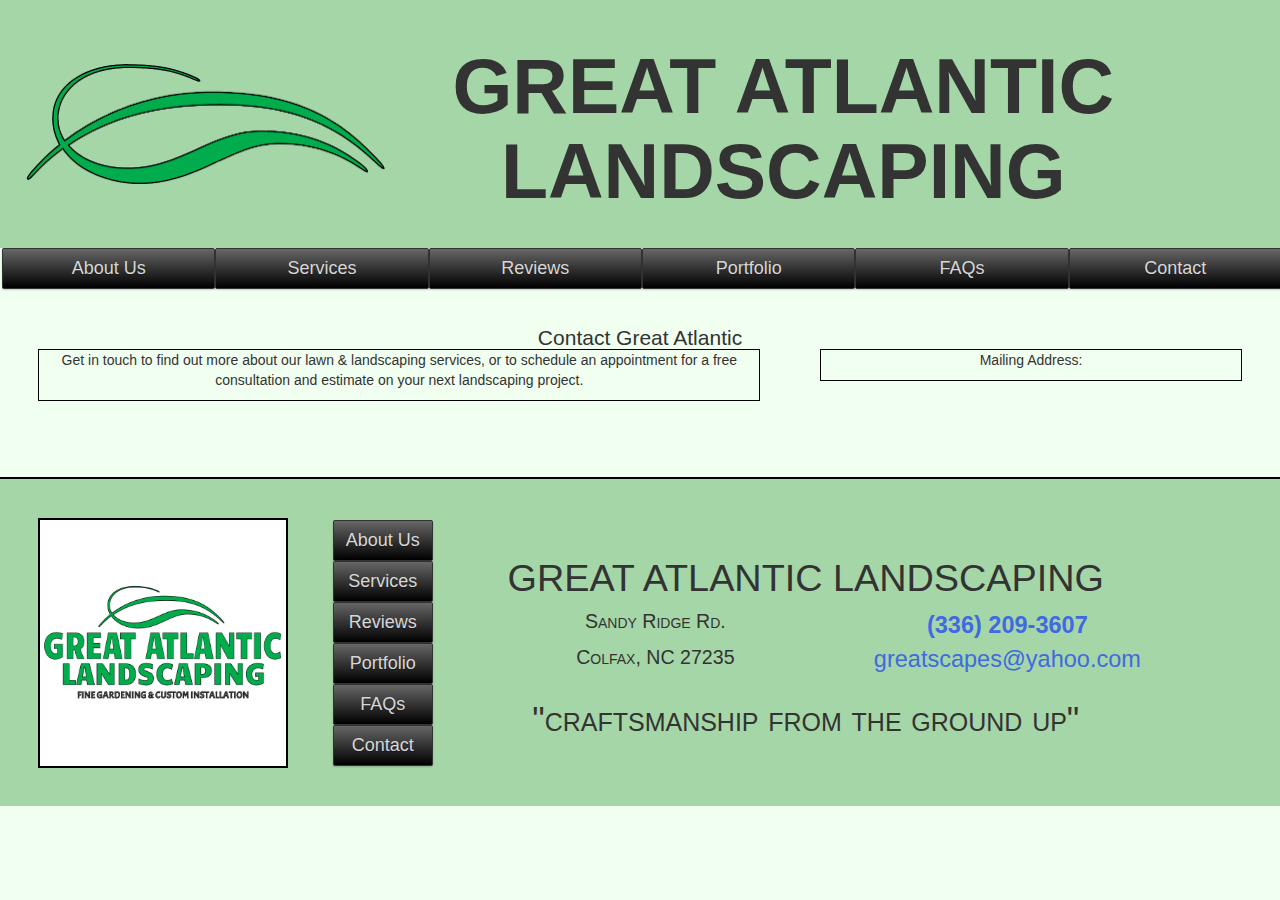
==== Contact.html @ c424e5ed "third commit" ====
<!DOCTYPE html>

<html>
    
    <head>
        <title>Great Atlantic Landscaping</title>

        <meta charset="utf-8">
        <meta http-equiv="X-UA-Compatible" content="IE=edge">
        <meta name="viewport" content="width=device-width, initial-scale=1">
        <link rel="stylesheet" type="text/css" href="css/bootstrap.css">
        <link href="styles.css" rel="stylesheet">

        <!--[if lt IE 9]>
          <script src="https://oss.maxcdn.com/libs/html5shiv/3.7.0/html5shiv.js"></script>
          <script src="https://oss.maxcdn.com/libs/respond.js/1.4.2/respond.min.js"></script>
        <![endif]-->
    </head>

    <body>
    
        <header class="header">
            <img src="images/no_background.png" id="headlogo" alt="GA Logo">
            <h1 class="companyName">Great Atlantic <br /> Landscaping</h1>
        </header>
    
    <nav id="header">

<!--        Original Green Buttons-->
<!--
        <a class="button green" id="about" 
           href="AboutUs.html">About Us</a>
        <a class="button green" id="services"
           href="Services">Services</a>
        <a class="button green" id="reviews"
           href="Reviews.html">Reviews</a>
        <a class="button green" id="portfolio"
           href="Portfolio.html">Portfolio</a>
        <a class="button green" id="FAQ"
           href="FAQ.html">FAQs</a>
        <a class="button green" id="contact"
           href="ContactUs/index.html">Contact Us</a>
-->
        
<!--        NAV BAR TOP         -->
<!--        table button hack-->
        <table class=buttons>
            <tr>
                <td>
                    <button type="button" class="button black"><a class=navbutton href="index.html">About Us</a></button>
                </td>
                <td>
                    <button type="button" class="button black"><a class=navbutton href="Services.html">Services</a></button>
                </td>
                <td>
                    <button type="button" class="button black"><a class=navbutton href="Reviews.html">Reviews</a></button>
                </td>
                <td>
                    <button type="button" class="button black"><a class=navbutton href="Portfolio.html">Portfolio</a></button>
                </td>
                <td>
                    <button type="button" class="button black"><a class=navbutton href="FAQs.html">FAQs</a></button>
                </td>
                <td>
                    <button type="button" class="button black"><a class=navbutton href="Contact.html">Contact</a></button>
                </td>
            </tr>
        </table>
    </nav>
    
    
<!--    PAGE CONTENT GOES HERE -->
    <div class="contactContent">
        <h3 id= "contactTitle" class="center">Contact Great Atlantic</h3>
        <div id=contactCol1>
            <div id="contactIntro" class="center">
                <p>Get in touch to find out more about our lawn &amp; landscaping services, or to schedule an appointment for a free consultation and estimate on your next landscaping project.</p>
            </div>
        </div>
        <div id="contactCol2" class="center">
            <p>Mailing Address:</p>
        </div>
    </div>
    
        
<!--        PAGE FOOTER         -->
    
    <footer>
        <img src="images/Great%20Atlantic%20Logo%20Final.png" id="footlogo" alt="GA Logo">
        
<!--        FOOTER NAVBAR       -->
        <nav id="footnav">

            <table id="footer" class=buttons>
                <tr>
                    <td>
                        <button type="button" class="button black"><a class=navbutton href="index.html">About Us</a></button>
                    </td>
                </tr>
                <tr>
                    <td>
                        <button type="button" class="button black"><a class=navbutton href="Services.html">Services</a></button>
                    </td>
                </tr>
                <tr>
                    <td>
                        <button type="button" class="button black"><a class=navbutton href="Reviews.html">Reviews</a></button>
                    </td>
                </tr>
                <tr>
                    <td>
                        <button type="button" class="button black"><a class=navbutton href="Portfolio.html">Portfolio</a></button>
                    </td>
                </tr>
                <tr>
                    <td>
                        <button type="button" class="button black"><a class=navbutton href="FAQs.html">FAQs</a></button>
                    </td>
                </tr>
                <tr>
                    <td>
                        <button type="button" class="button black"><a class=navbutton href="Contact.html">Contact</a></button>
                    </td>
                </tr>
            </table>
        </nav>
        
        <div id="footerInfo">
            <h2 id="footerName" class="companyName">Great Atlantic Landscaping</h2>
            <div class="infoL">
                <p>Sandy Ridge Rd.</p>
                <p>Colfax, NC 27235</p>
            </div>
            <div class="infoR">
                <a href="tel:xxx-xxx-xxxx" id="footnumber" class="footLink">(336) 209-3607</a> <br />
                <a href="mailto:greatscapes@yahoo.com" id="footEmail" class="footLink">greatscapes@yahoo.com</a>
            </div>
            <h2 id="footerSlogan" class="slogan">"craftsmanship from the ground up"</h2>
        </div>
    </footer>
        
        
    </body>
    
</html>
---- styles.css ----
body {
    background-color: #f0fff0;
    background: #f0fff0;
}

header {
    background-color: #A5D6A7;
}

header img {
    width: 359px;
    height: 120px;
    display: inline;
    margin: 5% 2%;
}

/*.container-fluid{*/
/*
    width: 100%;
    border-radius: 0px;
    color: #f0fff0;
*/
/*}*/

h1{
    font-size: 550%;
/*    font-variant: small-caps;*/
/*    font:serif;*/
    font-weight: 700;
/*    font-stretch:ultra-expanded;*/
    text-align: center;
    vertical-align: middle;
    display: inline-block;
    padding-left: 3%;
/*    color: darkgreen;*/
}

h2 {
    font-size: 250%;
}

h3 {
    font-size: 150%;
}

.companyName {
    text-transform: uppercase;
/*
    color: darkgreen;
    text-outline: 0.5em black solid;
    text-shadow: 0.5em black solid;
*/
}

nav#header {
    width: 100%;
    height: 40px;
    vertical-align: middle;
/*    padding: 0 20%;*/
/*    border: solid black 1px;*/
    
}



/*      FOOTER STYLING      */

footer {
    background-color: #A5D6A7; /*original color #66BB6A*/
    border-top: 2px black solid;
}

footer img {
    width: 250px;
    height: 250px;
    display: inline;
/*    padding: 40px;*/
    margin: 3%;
    border: solid black 2px;
/*    put a black border around the image to make it match*/
}

nav#footnav {
    display: inline-block;
    width: 100px;
/*    make the width a fixed amount     <----- */
    vertical-align: middle;
/*    padding-bottom: 20px;*/
/*    border: solid 1px black;*/
/*    border just to show where the navbar div is */
}

footer div {
/*    font:serif;*/
    text-align: center;
/*    font-variant: small-caps;*/
    display: inline-block;
/*    padding-left: 20%;*/
    position: relative;
    left: 4%;
    width: 50%;
    height: 50%;
    vertical-align: middle;
/*    border: 1px black solid;*/
}

#footerName {
    font-size: 2.7em;
}

.infoL {
    font-variant: small-caps;
    float: left;
    width: 45%;
    height: 65px;
    vertical-align: middle;
    font-size: 1.4em;
    font-weight: 500;
    line-height: 1.3em;
}

.infoR {
/*    margin-left: 10px;*/
    font-style: normal;
    display: block;
    float: right;
    width: 45%;
    height: 65px;
    font-size: 1.4em;
}

.footLink {
    color: royalblue;
    font-size: 1.1em;
    font-weight: 500;
}

a#footnumber {
    background-color: #A5D6A7;
    color: royalblue;
    font-size: 1.2em;
/*    text-decoration: underline;*/
    font-weight: 600;
/*    font-family: Titillium Web, Open Sans, Lato, Varela Round Montserrat; mont is best*/
/*    font-family: Baskerville, Baskervald ADF Std;*/
}

#footEmail {
    font-style: normal;
    font-size: 1.2em;
}

#footerSlogan {
    clear: both;
    padding-top: 4%;
    font-variant: small-caps;
}



/*      BUTTONS     */

.button {
/*
	display: inline-block;
	zoom: 1;  zoom and *display = ie7 hack for display:inline-block 
*/
    display: inline;
    width: 100%;
	vertical-align: baseline;
	margin: 0 2px;
	outline: none;
	cursor: pointer;
	text-align: center;
	text-decoration: none;
	font: 18px Arial, Helvetica, sans-serif;
/*	padding: .5em 2em .55em;*/
    padding-left: auto;
    padding-right: auto;
    padding-top: .5em;
    padding-bottom: .5em;
	text-shadow: 0 1px 1px rgba(0,0,0,.3);
	border-radius: 0.1em;
	box-shadow: 0 1px 2px rgba(0,0,0,.2);
}

.button:hover {
	text-decoration: none;
}
.button:active {
	position: relative;
	top: 1px;
}

table.buttons { 
  width: 100%;
    margin: auto;
  table-layout: fixed;
  border-collapse: collapse;
}
.buttons button { 
  width: 100%;
}

a.navbutton {
    color: #d7d7d7;
}

/* black */
.black {
	color: #d7d7d7;
	border: solid 1px #333;
	background: #333;
	background: -webkit-gradient(linear, left top, left bottom, from(#666), to(#000));
	background: -moz-linear-gradient(top,  #666,  #000);
	filter:  progid:DXImageTransform.Microsoft.gradient(startColorstr='#666666', endColorstr='#000000');
}
.black:hover {
	background: #000;
	background: -webkit-gradient(linear, left top, left bottom, from(#444), to(#000));
	background: -moz-linear-gradient(top,  #444,  #000);
	filter:  progid:DXImageTransform.Microsoft.gradient(startColorstr='#444444', endColorstr='#000000');
}
.black:active {
	color: #666;
	background: -webkit-gradient(linear, left top, left bottom, from(#000), to(#444));
	background: -moz-linear-gradient(top,  #000,  #444);
	filter:  progid:DXImageTransform.Microsoft.gradient(startColorstr='#000000', endColorstr='#666666');
}





/*  SERVICES PAGE STYLING  */

.servicesContent {
    padding: 2%;
    padding-bottom: 10%;
    height: 120%;
    border: solid 1px black;
}

p#servicesIntro {
    font-size: 1.7em;
    padding: 5% 20% 5% 20%;
    text-align: center;
}

#servicesTable {
    text-align: center;
    font-variant: small-caps;
    border-spacing: 8px;
/*    display:inline-table;*/
/*    margin: 5% 20% 5% 20%;*/
    margin-top: 5%;
    margin-bottom: 8%;
    align-content: center;
/*
    margin-left: 100px auto;    neither of these work
    margin-right: auto 20%;     cannot figure out how to center table
*/
    padding-left: 17%;
    padding-right: 15%;
}

.centerTable { 
    display: inline-block;
    margin: auto;
    align-content: center;
}

#servicesTable th {
/*    font-variant: small-caps;*/
    font-size: 1.8em;
    text-transform: uppercase;
    color: darkgreen;
    border-bottom: 1.5px solid;
    padding: 10px 20px 5px 20px;
    text-align: center
}

tr.first>td {
    padding-top: 15px;
/*    margin-top: 700px;*/
}

/*
tr {
    padding-bottom: 10px;
}
*/

#servicesTable td {
    font-size: 1.5em;
}

.center {
    margin: auto;
    display: block;
/*    width: 50%;*/
    text-align: center;
}

#prices {
    width: 60%;
    margin: auto;
    background-color: #C8E6C9;
    border: 2px solid darkgreen;
    padding: 1%;
    font-size: 1.25em;
}

#priceTitle {
    padding-bottom: 2%;
    font-weight: 600;
    font-size: 1.8em;
    text-transform: uppercase;
    color: darkgreen;
}

p#serviceBottom {
    padding: 7% 12% 0% 12%;
    font-size: 1.4em;
}

h3#serviceContact{
    font-size: 1.5em;
}

a.serviceLink {
    color: royalblue;
    font-size: 1.1em;
    text-decoration: underline;
    font-weight: 600;
/*    font-family: Titillium Web, Open Sans, Lato, Varela Round Montserrat; mont is best*/
/*    font-family: Baskerville, Baskervald ADF Std;*/
}



/*  CONTACT PAGE STYLING  */
.contactContent {
    padding: 3%;
    padding-bottom: 10%;
    height: 120%;
/*    border: solid 1px black;*/
}

#contactCol1 {
    width: 60%;
    height: 100%;
    float: left;
    border: solid 1px black;
}

#contactCol2 {
    width: 35%;
    height: 100%;
    float: right;
    border: solid 1px black;
}
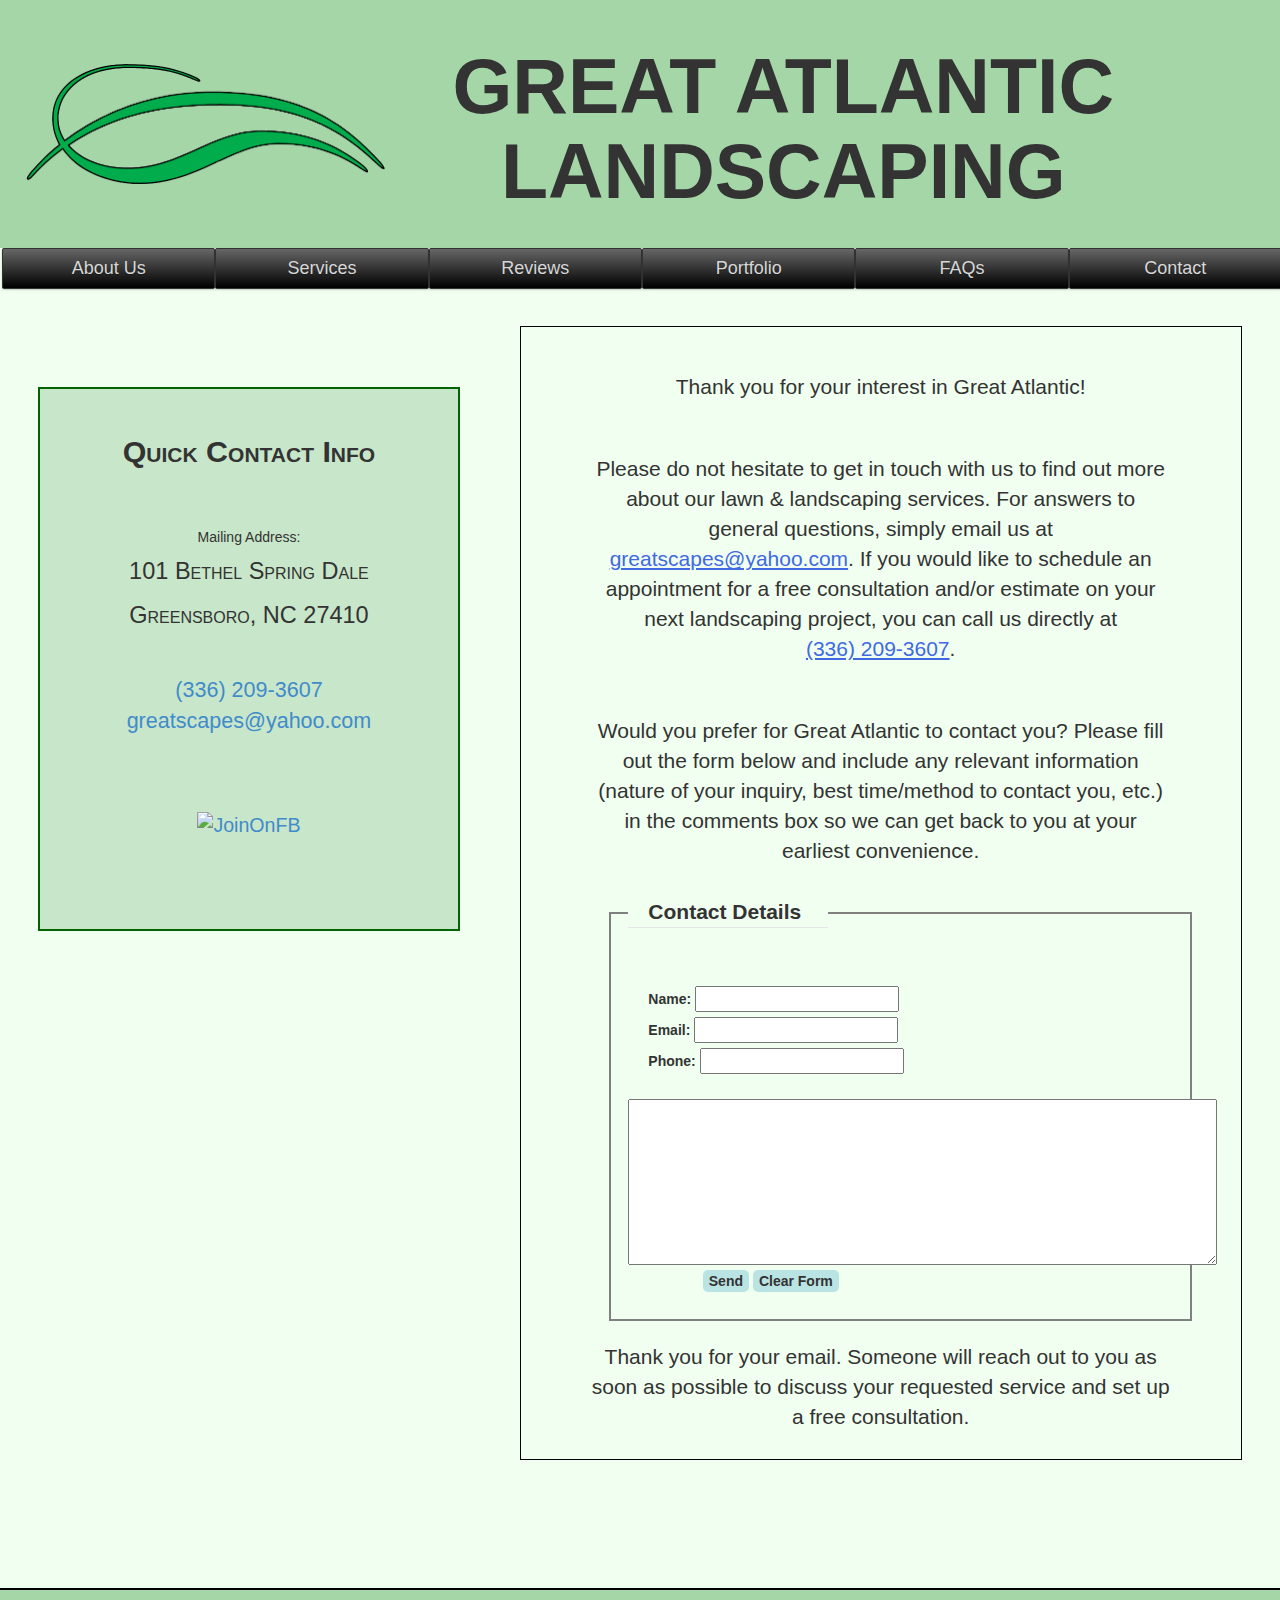
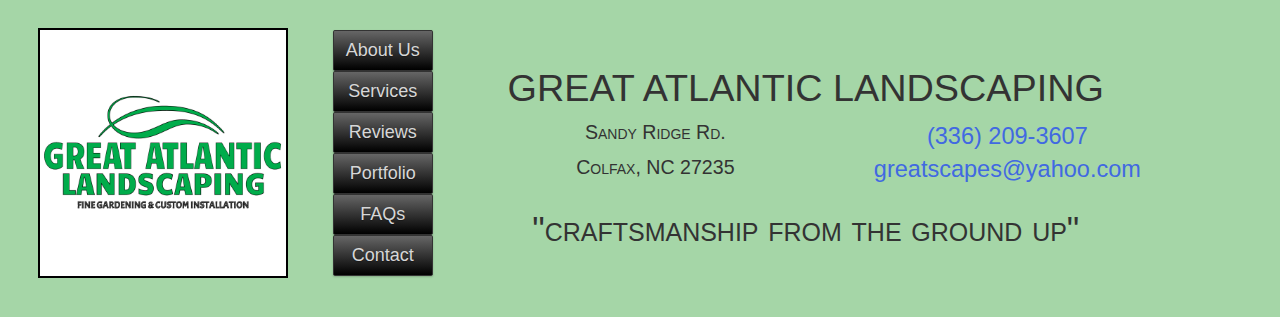
==== commit a7a9a674: "navbar update" ====
--- a/Contact.html
+++ b/Contact.html
@@ -20,7 +20,7 @@
     <body>
     
         <header class="header">
-            <img src="images/no_background.png" id="headlogo" alt="GA Logo">
+            <a href="index.html"><img src="images/no_background.png" id="headlogo" alt="GA Logo" width="359" height="120"></a>
             <h1 class="companyName">Great Atlantic <br /> Landscaping</h1>
         </header>
     
@@ -47,22 +47,22 @@
         <table class=buttons>
             <tr>
                 <td>
-                    <button type="button" class="button black"><a class=navbutton href="index.html">About Us</a></button>
-                </td>
-                <td>
-                    <button type="button" class="button black"><a class=navbutton href="Services.html">Services</a></button>
-                </td>
-                <td>
-                    <button type="button" class="button black"><a class=navbutton href="Reviews.html">Reviews</a></button>
-                </td>
-                <td>
-                    <button type="button" class="button black"><a class=navbutton href="Portfolio.html">Portfolio</a></button>
-                </td>
-                <td>
-                    <button type="button" class="button black"><a class=navbutton href="FAQs.html">FAQs</a></button>
-                </td>
-                <td>
-                    <button type="button" class="button black"><a class=navbutton href="Contact.html">Contact</a></button>
+                    <a class=navbutton href="index.html"><button type="button" class="button black">About Us</button></a>
+                </td>
+                <td id="buttons">
+                    <a class=navbutton href="Services.html"><button type="button" class="button black">Services</button></a>
+                </td>
+                <td>
+                    <a class=navbutton href="Reviews.html"><button type="button" class="button black">Reviews</button></a>
+                </td>
+                <td>
+                    <a class=navbutton href="Portfolio.html"><button type="button" class="button black">Portfolio</button></a>
+                </td>
+                <td>
+                    <a class=navbutton href="FAQs.html"><button type="button" class="button black">FAQs</button></a>
+                </td>
+                <td>
+                    <a class=navbutton href="Contact.html"><button type="button" class="button black">Contact</button></a>
                 </td>
             </tr>
         </table>
@@ -71,14 +71,82 @@
     
 <!--    PAGE CONTENT GOES HERE -->
     <div class="contactContent">
-        <h3 id= "contactTitle" class="center">Contact Great Atlantic</h3>
+<!--        <h3 id= "contactTitle" class="center">Contact Great Atlantic</h3>-->
         <div id=contactCol1>
             <div id="contactIntro" class="center">
-                <p>Get in touch to find out more about our lawn &amp; landscaping services, or to schedule an appointment for a free consultation and estimate on your next landscaping project.</p>
-            </div>
+                <p>Thank you for your interest in Great Atlantic!</p>
+                <p>Please do not hesitate to get in touch with us to find out more about our lawn &amp; landscaping services. For answers to general questions, simply email us at <a href="mailto:greatscapes@yahoo.com" class="contactLink">greatscapes@yahoo.com</a>. If you would like to schedule an appointment for a free consultation and/or estimate on your next landscaping project, you can call us directly at <a href="tel:xxx-xxx-xxxx" class="contactLink">(336) 209-3607</a>.</p>
+                <p>Would you prefer for Great Atlantic to contact you?  Please fill out the form below and include any relevant information (nature of your inquiry, best time/method to contact you, etc.) in the comments box so we can get back to you at your earliest convenience.</p>
+            </div>
+            <div id="form">
+                <fieldset id="contact">
+                    <legend>
+                        <b>Contact Details</b>
+                    </legend>
+                    <form action="URL" method="post">
+                        <label for="name" class="formLabel">Name: <input type="text" id="name" name="name" /></label>
+                        <br />
+                        <label for="name" class="formLabel">Email: <input type="text" id="email" name="email" /></label>
+                        <br />
+                        <label for="name" class="formLabel">Phone: <input type="number" id="email" name="phone" /></label>
+                    </form>
+                    <textarea name="comments" cols="70" rows="8">
+                    </textarea>
+                    <form action="URL" method="post" id="buttons">
+                        <input type="submit" value="Send">
+                        <input type="reset" value="Clear Form">
+                    </form>
+                </fieldset>
+            </div>
+            <p id="formBottom">Thank you for your email. Someone will reach out to you as soon as possible to discuss your requested service and set up a free consultation.</p>
+<!--
+            <br />
+            <br />
+            <p>Owned and Operated by:</p>
+            <p>Patrick Bertrand <br /> 3318 Sandy Ridge Rd <br /> Greensboro, North Carolina</p>
+-->
         </div>
         <div id="contactCol2" class="center">
-            <p>Mailing Address:</p>
+            <h4 id="contactCol2Title">Quick Contact Info</h4>
+            <div id="contactAddress">
+                <h5>Mailing Address:</h5>
+                <p>101 Bethel Spring Dale</p>
+                <p>Greensboro, NC 27410</p>
+            </div>
+            <div id="quickContactLink">
+<!--                <h5>Phone:</h5>-->
+                <a href="tel:xxx-xxx-xxxx" class="quickContactLink">(336) 209-3607</a>
+                <a href="mailto:greatscapes@yahoo.com" id="tablePhone" class="quickContactLink">greatscapes@yahoo.com</a>
+            </div>
+            <div id="contactEmail">
+                
+            </div>
+            
+<!-- phone/email table -->
+<!--
+            <table id="contactTable" class="centerTable">
+                <tr>
+                    <td>
+                        <h5>Phone:</h5>
+                    </td>
+                    <td>
+                        <a href="tel:xxx-xxx-xxxx" id="tablePhone" class="tableLink">(336) 209-3607</a>
+                    </td>
+                </tr>
+                <tr>
+                    <td>
+                        <h5>Email:</h5>
+                    </td>
+                    <td>
+                        <a href="mailto:greatscapes@yahoo.com" id="tablePhone" class="tableLink">greatscapes@yahoo.com</a>
+                    </td>
+                </tr>
+            </table>
+-->
+            
+            <div id="contactFB">
+                <a href="https://www.facebook.com/GreatAtlanticLandscaping/"><img alt="JoinOnFB" src="https://highdesertvapes.com/templates/NavyStore/images/JoinUsOnFacebook.png" width="90%" height="30%"></a>
+            </div>
         </div>
     </div>
     
@@ -94,32 +162,32 @@
             <table id="footer" class=buttons>
                 <tr>
                     <td>
-                        <button type="button" class="button black"><a class=navbutton href="index.html">About Us</a></button>
-                    </td>
-                </tr>
-                <tr>
-                    <td>
-                        <button type="button" class="button black"><a class=navbutton href="Services.html">Services</a></button>
-                    </td>
-                </tr>
-                <tr>
-                    <td>
-                        <button type="button" class="button black"><a class=navbutton href="Reviews.html">Reviews</a></button>
-                    </td>
-                </tr>
-                <tr>
-                    <td>
-                        <button type="button" class="button black"><a class=navbutton href="Portfolio.html">Portfolio</a></button>
-                    </td>
-                </tr>
-                <tr>
-                    <td>
-                        <button type="button" class="button black"><a class=navbutton href="FAQs.html">FAQs</a></button>
-                    </td>
-                </tr>
-                <tr>
-                    <td>
-                        <button type="button" class="button black"><a class=navbutton href="Contact.html">Contact</a></button>
+                        <a class=navbutton href="index.html"><button type="button" class="button black">About Us</button></a>
+                    </td>
+                </tr>
+                <tr>
+                    <td>
+                        <a class=navbutton href="Services.html"><button type="button" class="button black">Services</button></a>
+                    </td>
+                </tr>
+                <tr>
+                    <td>
+                        <a class=navbutton href="Reviews.html"><button type="button" class="button black">Reviews</button></a>
+                    </td>
+                </tr>
+                <tr>
+                    <td>
+                        <a class=navbutton href="Portfolio.html"><button type="button" class="button black">Portfolio</button></a>
+                    </td>
+                </tr>
+                <tr>
+                    <td>
+                        <a class=navbutton href="FAQs.html"><button type="button" class="button black">FAQs</button></a>
+                    </td>
+                </tr>
+                <tr>
+                    <td>
+                        <a class=navbutton href="Contact.html"><button type="button" class="button black">Contact</button></a>
                     </td>
                 </tr>
             </table>
--- a/styles.css
+++ b/styles.css
@@ -140,7 +140,7 @@
     color: royalblue;
     font-size: 1.2em;
 /*    text-decoration: underline;*/
-    font-weight: 600;
+    font-weight: 500;
 /*    font-family: Titillium Web, Open Sans, Lato, Varela Round Montserrat; mont is best*/
 /*    font-family: Baskerville, Baskervald ADF Std;*/
 }
@@ -193,18 +193,25 @@
 }
 
 table.buttons { 
-  width: 100%;
-    margin: auto;
-  table-layout: fixed;
-  border-collapse: collapse;
-}
+    width: 100%;
+    margin: auto;
+    table-layout: fixed;
+    border-collapse: collapse;
+}
+
 .buttons button { 
-  width: 100%;
+    min-width: 90px;
 }
 
 a.navbutton {
     color: #d7d7d7;
 }
+
+table.buttons a {
+    width: 100%;
+    min-width: 60px;
+}
+
 
 /* black */
 .black {
@@ -226,6 +233,35 @@
 	background: -webkit-gradient(linear, left top, left bottom, from(#000), to(#444));
 	background: -moz-linear-gradient(top,  #000,  #444);
 	filter:  progid:DXImageTransform.Microsoft.gradient(startColorstr='#000000', endColorstr='#666666');
+}
+
+.blackCurrent {
+    background: #000;
+	background: -webkit-gradient(linear, left top, left bottom, from(#444), to(#000));
+	background: -moz-linear-gradient(top,  #444,  #000);
+	filter:  progid:DXImageTransform.Microsoft.gradient(startColorstr='#444444', endColorstr='#000000');
+}
+
+/* gray */
+.gray {
+	color: #e9e9e9;
+	border: solid 1px #555;
+	background: #6e6e6e;
+	background: -webkit-gradient(linear, left top, left bottom, from(#888), to(#575757));
+	background: -moz-linear-gradient(top,  #888,  #575757);
+	filter:  progid:DXImageTransform.Microsoft.gradient(startColorstr='#888888', endColorstr='#575757');
+}
+.gray:hover {
+	background: #616161;
+	background: -webkit-gradient(linear, left top, left bottom, from(#757575), to(#4b4b4b));
+	background: -moz-linear-gradient(top,  #757575,  #4b4b4b);
+	filter:  progid:DXImageTransform.Microsoft.gradient(startColorstr='#757575', endColorstr='#4b4b4b');
+}
+.gray:active {
+	color: #afafaf;
+	background: -webkit-gradient(linear, left top, left bottom, from(#575757), to(#888));
+	background: -moz-linear-gradient(top,  #575757,  #888);
+	filter:  progid:DXImageTransform.Microsoft.gradient(startColorstr='#575757', endColorstr='#888888');
 }
 
 
@@ -343,20 +379,165 @@
 .contactContent {
     padding: 3%;
     padding-bottom: 10%;
-    height: 120%;
+    height: 1300px;
 /*    border: solid 1px black;*/
 }
 
 #contactCol1 {
     width: 60%;
     height: 100%;
+    padding: 2% 4%;
+    float: right;
+    border: solid 1px black;
+}
+
+#contactCol1 p {
+    font-size: 1.5em;
+    padding: 1.0em;
+}
+
+fieldset {
+    border: 2px solid gray;
+    width: 100%;
+    padding: 3%;
+    margin: auto;
+}
+
+div#form {
+    padding-left: 30pt;
+}
+
+form {
+    padding-left: 20px;
+    margin: 10px;
+    padding-bottom: 10px;
+}
+
+legend {
+    padding-left: 20px;
+    width: 200px;
+}
+
+/*targets any form coming right after a legend element*/
+legend+form {
+    padding: 10px;
+}
+
+/*
+textarea {
+    margin-left: 2px;
+}
+*/
+
+form>input {
+    background-color: #b9e4e3;
+    font-weight: bold;
+    border: 2px;
+    border-radius: 5px;
+}
+
+
+form#buttons {
+    display: block;
+    margin: auto;
+    width: 80%;
+}
+
+/*.formLabel {
     float: left;
-    border: solid 1px black;
+    width: 100px;
+    text-align: right;
+    padding-right: 7px;
+}
+*/
+
+#formBottom {
+    padding-top: 25px;
+/*    margin: auto;*/
+    text-align: center;
+}
+
+.contactLink {
+    color: royalblue;
+    font-size: 1.0em;
+    display: inline-block;
+    text-decoration: underline;
+    font-weight: 500;
 }
 
 #contactCol2 {
     width: 35%;
-    height: 100%;
+    margin-top: 5%;
+    padding: 2%;
+    padding-top: 3%;
+    height: 48%;
+    float: left;
+    font-size: 1.4em;
+    background-color: #C8E6C9;
+    border: 2px solid darkgreen;
+    vertical-align: middle;
+}
+
+
+#contactCol2Title {
+    padding-bottom: 2%;
+    font-weight: 600;
+    font-size: 1.55em;
+/*    text-transform: uppercase;*/
+/*    color: #1B5E20;*/
+    font-variant: small-caps;
+}
+
+div#contactCol2>div {
+    margin-top: 4%;
+}
+
+#contactAddress {
+    padding: 8% 4% 0% 4%;
+/*    border: 1px solid black;*/
+}
+
+#contactAddress p {
+    font-size: 1.2em;
+    font-variant: small-caps;
+}
+
+#quickContactLink {
+    padding: 5%;
+    display: inline-block;
+    width: 100%;
+    font-size: 1.1em;
+    font-weight: 500;
+    color: royalblue;
+/*    border: 1px solid black;*/
+}
+
+/*  phone/email table */
+/*
+table#contactTable {
+    padding-top: 15px;
+    margin: auto;
+    border: 1px black solid;
+}
+
+#contactTable td{
+    padding: 0 4% 0 4%;
+    border: 1px black solid;
+}
+
+#contactTable h5 {
     float: right;
-    border: solid 1px black;
-}
+}
+*/
+
+div#contactFB {
+    padding: 11% 2%;
+    margin: auto;
+/*    border: 1px solid black;*/
+}
+
+div#contactFB {
+    width: 100%;
+    max-width: 250px;
+    max-height: 75px;
+}
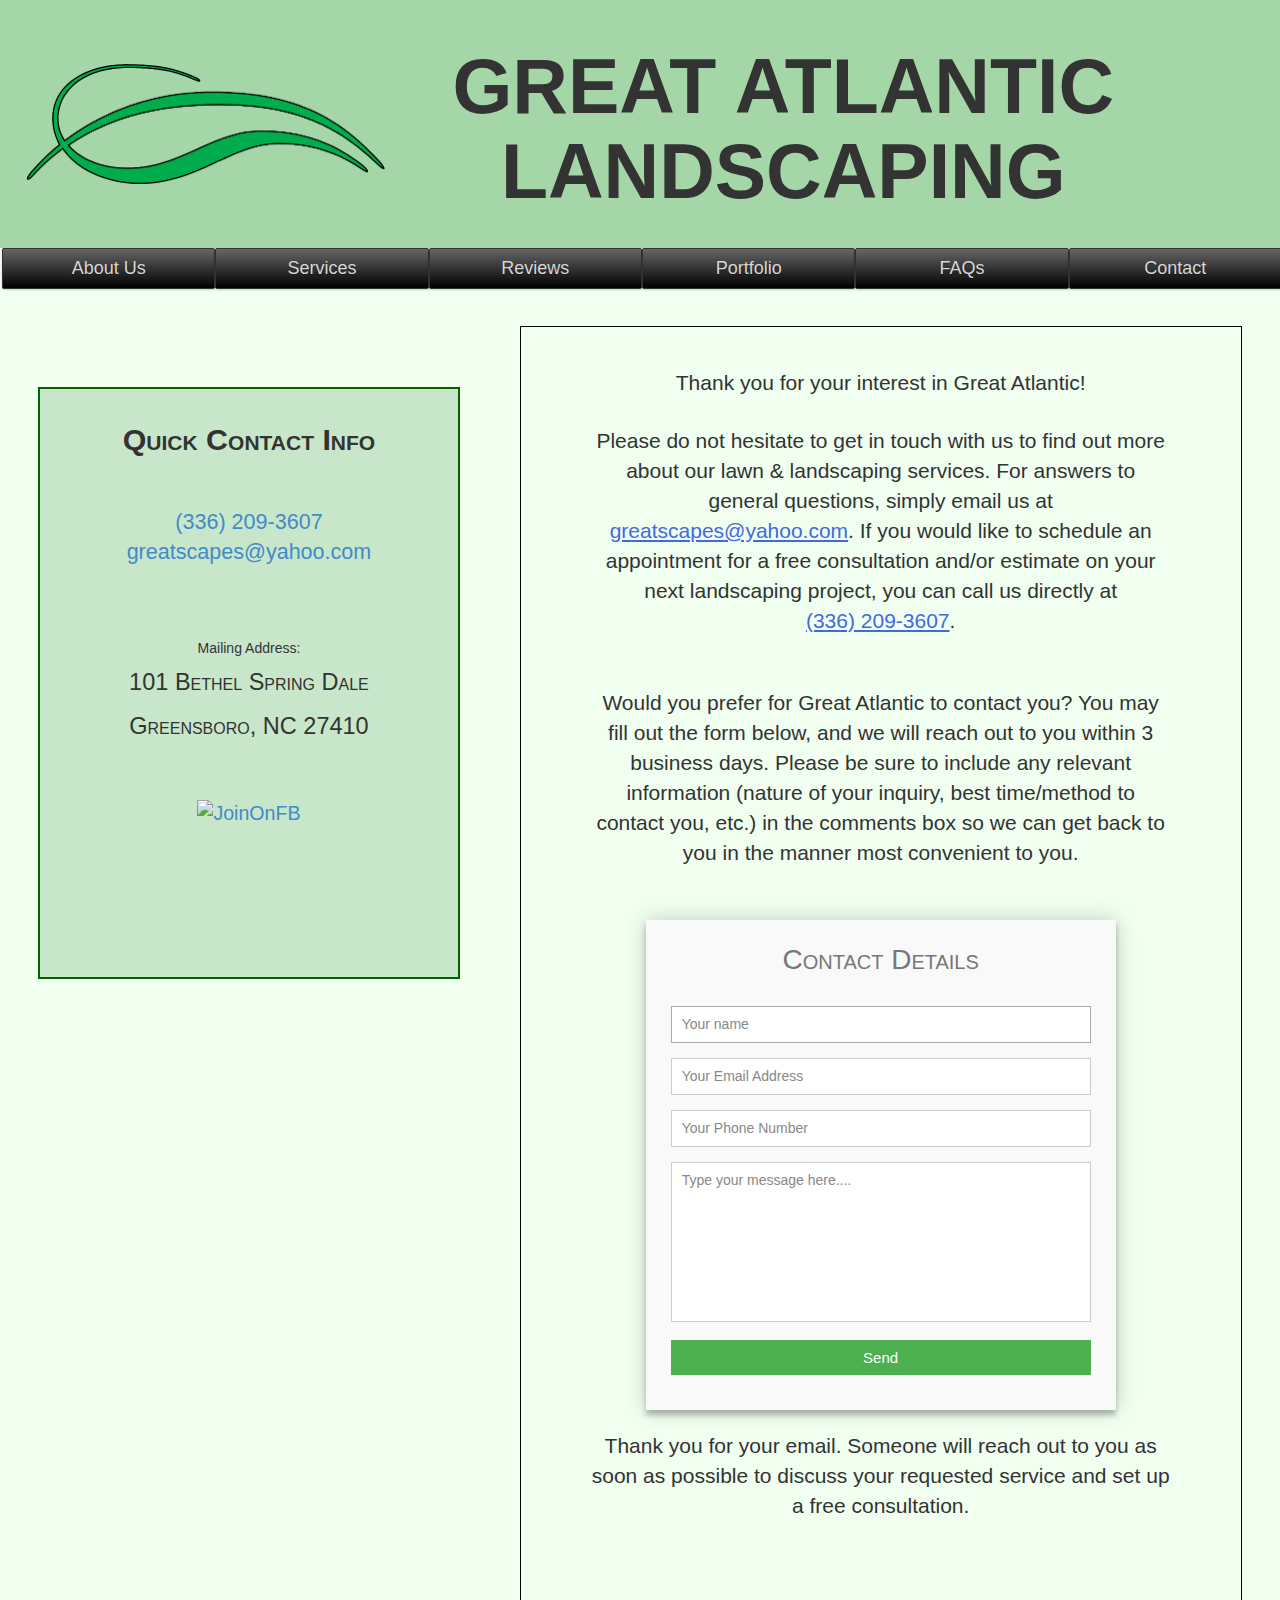
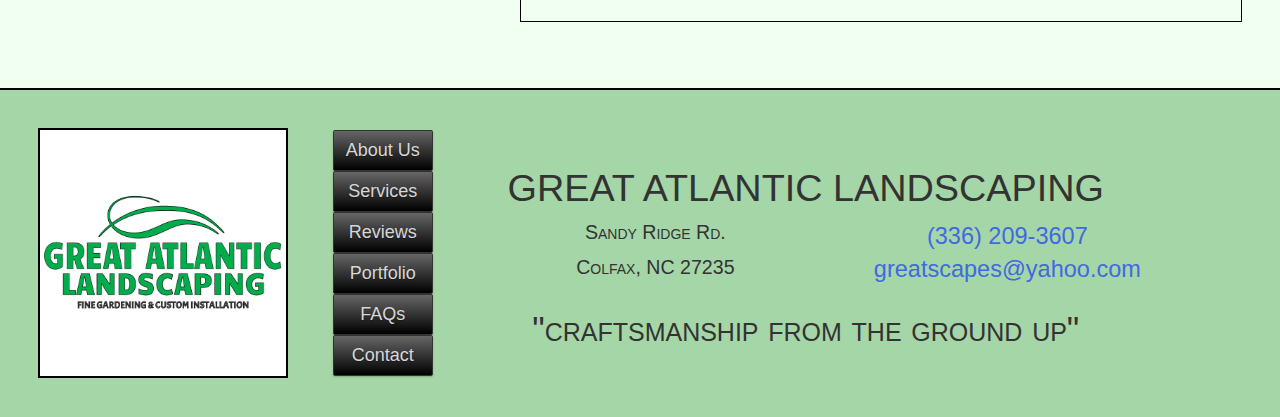
==== commit 9d42340b: "4th commit" ====
--- a/Contact.html
+++ b/Contact.html
@@ -74,10 +74,12 @@
 <!--        <h3 id= "contactTitle" class="center">Contact Great Atlantic</h3>-->
         <div id=contactCol1>
             <div id="contactIntro" class="center">
-                <p>Thank you for your interest in Great Atlantic!</p>
+                <h3>Thank you for your interest in Great Atlantic!</h3>
                 <p>Please do not hesitate to get in touch with us to find out more about our lawn &amp; landscaping services. For answers to general questions, simply email us at <a href="mailto:greatscapes@yahoo.com" class="contactLink">greatscapes@yahoo.com</a>. If you would like to schedule an appointment for a free consultation and/or estimate on your next landscaping project, you can call us directly at <a href="tel:xxx-xxx-xxxx" class="contactLink">(336) 209-3607</a>.</p>
-                <p>Would you prefer for Great Atlantic to contact you?  Please fill out the form below and include any relevant information (nature of your inquiry, best time/method to contact you, etc.) in the comments box so we can get back to you at your earliest convenience.</p>
-            </div>
+                <p>Would you prefer for Great Atlantic to contact you?  You may fill out the form below, and we will reach out to you within 3 business days. Please be sure to include any relevant information (nature of your inquiry, best time/method to contact you, etc.) in the comments box so we can get back to you in the manner most convenient to you.</p>
+            </div>
+<!--    Initial Form    -->
+<!--
             <div id="form">
                 <fieldset id="contact">
                     <legend>
@@ -86,9 +88,9 @@
                     <form action="URL" method="post">
                         <label for="name" class="formLabel">Name: <input type="text" id="name" name="name" /></label>
                         <br />
-                        <label for="name" class="formLabel">Email: <input type="text" id="email" name="email" /></label>
+                        <label for="email" class="formLabel">Email: <input type="text" id="email" name="email" /></label>
                         <br />
-                        <label for="name" class="formLabel">Phone: <input type="number" id="email" name="phone" /></label>
+                        <label for="phone" class="formLabel">Phone: <input type="tel" id="phone" name="phone" /></label>
                     </form>
                     <textarea name="comments" cols="70" rows="8">
                     </textarea>
@@ -98,6 +100,30 @@
                     </form>
                 </fieldset>
             </div>
+-->
+            
+<!--    CONTACT FORM    -->
+            <div class="container">
+                <form id="contactForm" action="" method="post">
+                    <h3>Contact Details</h3>
+<!--                    <h4>Contact us for custom quote</h4>-->
+                    <fieldset>
+                        <input placeholder="Your name" type="text" tabindex="1" required autofocus>
+                    </fieldset>
+                    <fieldset>
+                        <input placeholder="Your Email Address" type="email" tabindex="2" required>
+                    </fieldset>
+                    <fieldset>
+                        <input placeholder="Your Phone Number" type="tel" tabindex="3" required>
+                    </fieldset>
+                    <fieldset>
+                        <textarea name="comments" cols="70" rows="8" placeholder="Type your message here...." tabindex="5" required></textarea>
+                    </fieldset>
+                    <fieldset>
+                        <button name="submit" type="submit" id="contact-submit" data-submit="...Sending">Send</button>
+                    </fieldset>
+                </form>
+            </div>
             <p id="formBottom">Thank you for your email. Someone will reach out to you as soon as possible to discuss your requested service and set up a free consultation.</p>
 <!--
             <br />
@@ -108,18 +134,15 @@
         </div>
         <div id="contactCol2" class="center">
             <h4 id="contactCol2Title">Quick Contact Info</h4>
+            <div id="quickContactLink">
+<!--                <h5>Phone:</h5>-->
+                <a href="tel:xxx-xxx-xxxx" class="quickContactLink">(336) 209-3607</a>
+                <a href="mailto:greatscapes@yahoo.com" id="tablePhone" class="quickContactLink">greatscapes@yahoo.com</a>
+            </div>
             <div id="contactAddress">
                 <h5>Mailing Address:</h5>
                 <p>101 Bethel Spring Dale</p>
                 <p>Greensboro, NC 27410</p>
-            </div>
-            <div id="quickContactLink">
-<!--                <h5>Phone:</h5>-->
-                <a href="tel:xxx-xxx-xxxx" class="quickContactLink">(336) 209-3607</a>
-                <a href="mailto:greatscapes@yahoo.com" id="tablePhone" class="quickContactLink">greatscapes@yahoo.com</a>
-            </div>
-            <div id="contactEmail">
-                
             </div>
             
 <!-- phone/email table -->
--- a/styles.css
+++ b/styles.css
@@ -379,13 +379,13 @@
 .contactContent {
     padding: 3%;
     padding-bottom: 10%;
-    height: 1300px;
+    height: 1400px;
 /*    border: solid 1px black;*/
 }
 
 #contactCol1 {
     width: 60%;
-    height: 100%;
+    height: 105%;
     padding: 2% 4%;
     float: right;
     border: solid 1px black;
@@ -396,6 +396,8 @@
     padding: 1.0em;
 }
 
+/*   INITIAL FORM CSS   */
+/* 
 fieldset {
     border: 2px solid gray;
     width: 100%;
@@ -418,16 +420,15 @@
     width: 200px;
 }
 
-/*targets any form coming right after a legend element*/
+COMMENT: targets any form coming right after a legend element
 legend+form {
     padding: 10px;
 }
 
-/*
+COMMENTED OUT
 textarea {
     margin-left: 2px;
 }
-*/
 
 form>input {
     background-color: #b9e4e3;
@@ -443,13 +444,14 @@
     width: 80%;
 }
 
-/*.formLabel {
+COMMENTED OUT
+.formLabel {
     float: left;
     width: 100px;
     text-align: right;
     padding-right: 7px;
 }
-*/
+ */
 
 #formBottom {
     padding-top: 25px;
@@ -469,7 +471,7 @@
     width: 35%;
     margin-top: 5%;
     padding: 2%;
-    padding-top: 3%;
+/*    padding-top: 3%;*/
     height: 48%;
     float: left;
     font-size: 1.4em;
@@ -541,3 +543,157 @@
     max-width: 250px;
     max-height: 75px;
 }
+
+/*      CONTACT FORM        */
+
+@import url(https://fonts.googleapis.com/css?family=Roboto:400,300,600,400italic);
+#contactForm> {
+  margin: 0;
+  padding: 0;
+  box-sizing: border-box;
+  -webkit-box-sizing: border-box;
+  -moz-box-sizing: border-box;
+  -webkit-font-smoothing: antialiased;
+  -moz-font-smoothing: antialiased;
+  -o-font-smoothing: antialiased;
+  font-smoothing: antialiased;
+  text-rendering: optimizeLegibility;
+}
+
+.container {
+    max-width: 500px;
+    width: 100%;
+    margin: 0 auto;
+    margin-top: 5%;
+    position: relative;
+}
+
+#contact input[type="text"],
+#contact input[type="email"],
+#contact input[type="tel"],
+#contact textarea,
+#contact button[type="submit"] {
+  font: 400 12px/16px "Roboto", Helvetica, Arial, sans-serif;
+}
+
+#contactForm {
+    font-family: "Roboto", Helvetica, Arial, sans-serif;
+    font-weight: 100;
+    font-size: 14px;
+    line-height: 15px;
+    color: #777;
+/*    background: #4CAF50;*/
+    background: #F9F9F9;
+    padding: 5px 25px 20px 25px;
+    margin: auto;
+    box-shadow: 0 0 20px 0 rgba(0, 0, 0, 0.2), 0 5px 5px 0 rgba(0, 0, 0, 0.24);
+}
+
+#contactForm h3 {
+    text-align: center;
+    display: block;
+    font-size: 2.0em;
+    font-weight: 300;
+    margin-bottom: 30px;
+    font-variant: small-caps;
+}
+
+/*
+#contactForm h4 {
+  margin: 5px 0 15px;
+  display: block;
+  font-size: 13px;
+  font-weight: 400;
+}
+*/
+
+fieldset {
+  border: medium none !important;
+  margin: 0 0 10px;
+  min-width: 100%;
+  padding: 0;
+  width: 100%;
+}
+
+#contactForm input[type="text"],
+#contactForm input[type="email"],
+#contactForm input[type="tel"],
+#contactForm input[type="url"],
+#contactForm textarea {
+  width: 100%;
+  border: 1px solid #ccc;
+  background: #FFF;
+  margin: 0 0 5px;
+  padding: 10px;
+}
+
+#contactForm input[type="text"]:hover,
+#contactForm input[type="email"]:hover,
+#contactForm input[type="tel"]:hover,
+#contactForm input[type="url"]:hover,
+#contactForm textarea:hover {
+  -webkit-transition: border-color 0.3s ease-in-out;
+  -moz-transition: border-color 0.3s ease-in-out;
+  transition: border-color 0.3s ease-in-out;
+  border: 1px solid #aaa;
+}
+
+#contactForm textarea {
+  height: 160px;
+  max-width: 100%;
+  resize: none;
+}
+
+#contactForm button[type="submit"] {
+  cursor: pointer;
+  width: 100%;
+  border: none;
+  background: #4CAF50;
+  color: #FFF;
+  margin: 0 0 5px;
+  padding: 10px;
+  font-size: 15px;
+}
+
+#contactForm button[type="submit"]:hover {
+  background: #43A047;
+  -webkit-transition: background 0.3s ease-in-out;
+  -moz-transition: background 0.3s ease-in-out;
+  transition: background-color 0.3s ease-in-out;
+}
+
+#contactForm button[type="submit"]:active {
+  box-shadow: inset 0 1px 3px rgba(0, 0, 0, 0.5);
+}
+
+#contactForm input:focus,
+#contactForm textarea:focus {
+  outline: 0;
+  border: 1px solid #aaa;
+}
+
+::-webkit-input-placeholder {
+  color: #888;
+}
+
+:-moz-placeholder {
+  color: #888;
+}
+
+::-moz-placeholder {
+  color: #888;
+}
+
+:-ms-input-placeholder {
+  color: #888;
+}
+
+
+
+/*   INDEX FILLER   */
+#content {
+    margin: 1%;
+    padding: 2%;
+    height: 500px;
+    border: 1px solid black;
+}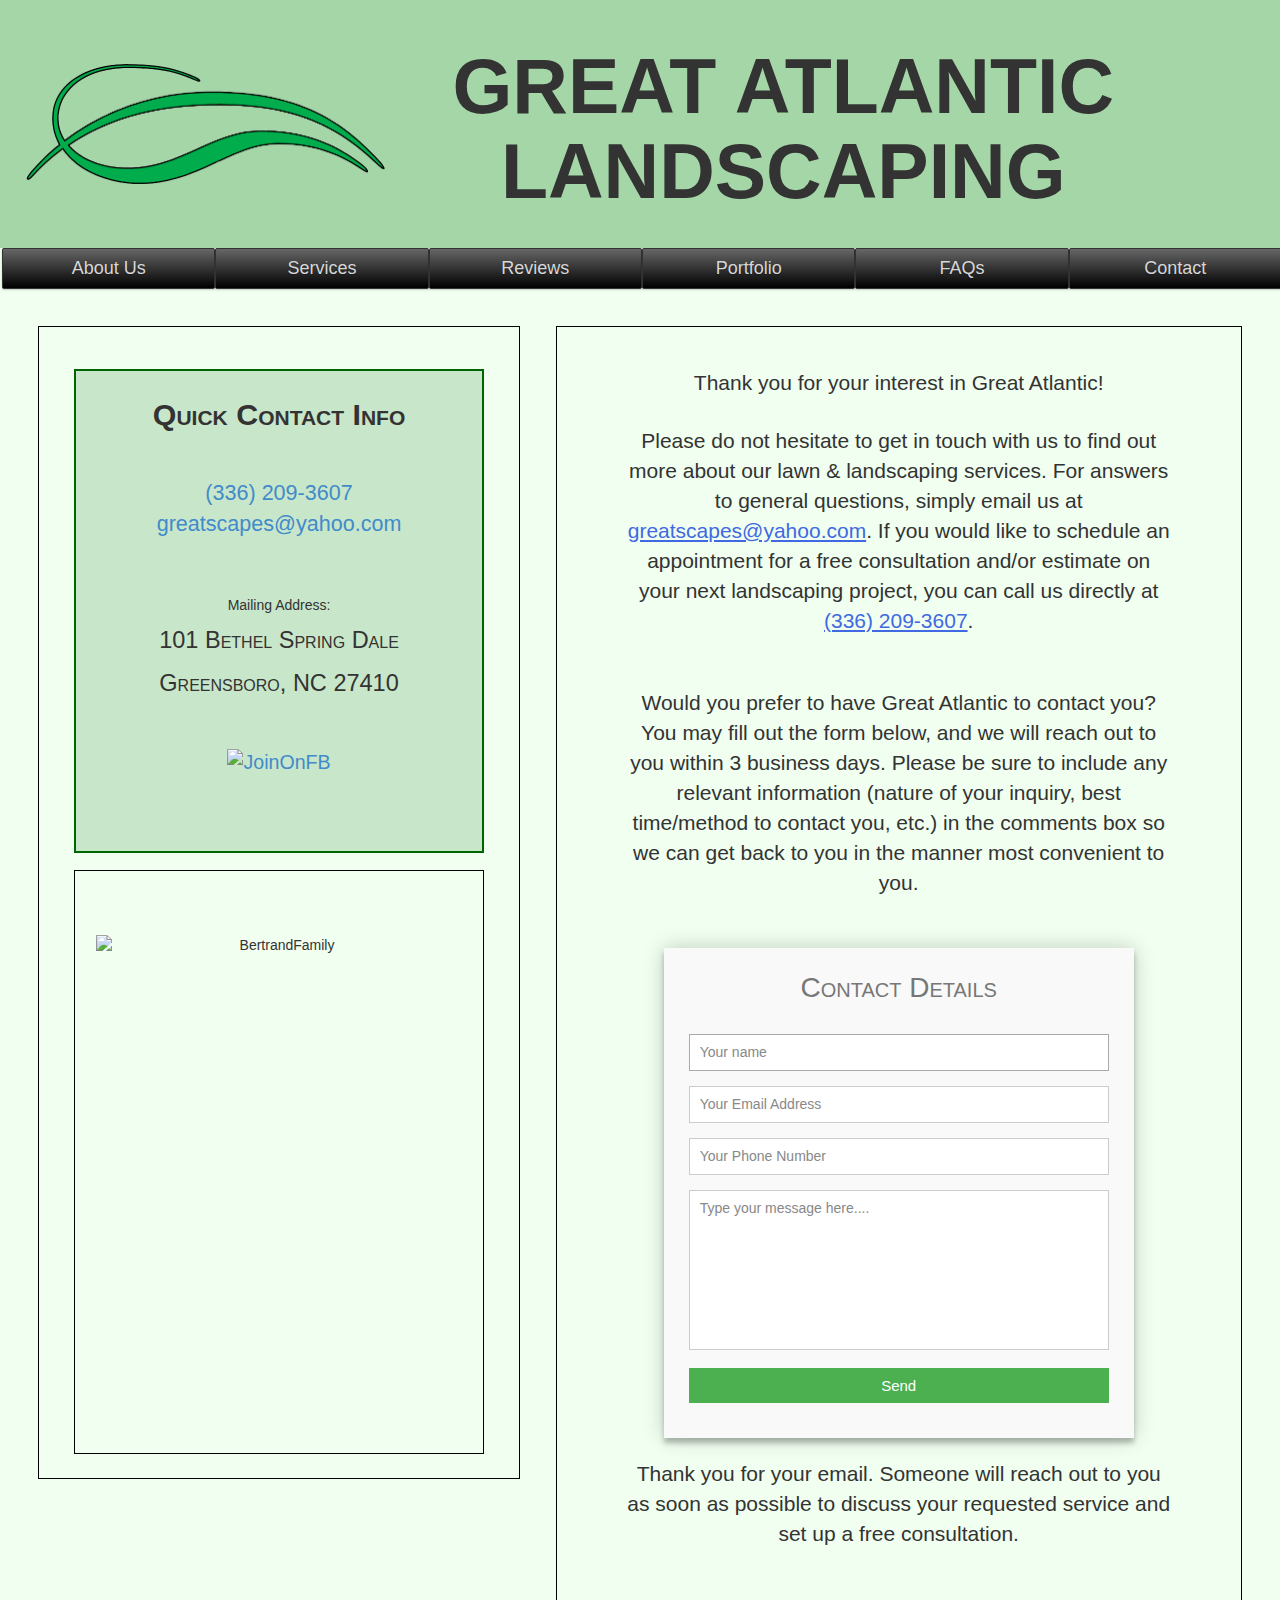
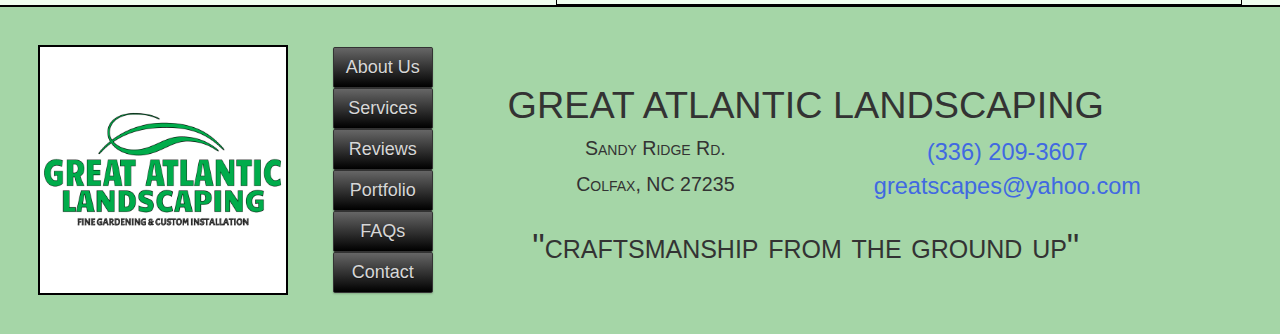
==== commit f197d739: "fixed footer issue on Contact" ====
--- a/Contact.html
+++ b/Contact.html
@@ -76,7 +76,9 @@
             <div id="contactIntro" class="center">
                 <h3>Thank you for your interest in Great Atlantic!</h3>
                 <p>Please do not hesitate to get in touch with us to find out more about our lawn &amp; landscaping services. For answers to general questions, simply email us at <a href="mailto:greatscapes@yahoo.com" class="contactLink">greatscapes@yahoo.com</a>. If you would like to schedule an appointment for a free consultation and/or estimate on your next landscaping project, you can call us directly at <a href="tel:xxx-xxx-xxxx" class="contactLink">(336) 209-3607</a>.</p>
-                <p>Would you prefer for Great Atlantic to contact you?  You may fill out the form below, and we will reach out to you within 3 business days. Please be sure to include any relevant information (nature of your inquiry, best time/method to contact you, etc.) in the comments box so we can get back to you in the manner most convenient to you.</p>
+                
+<!--                make this part its own div, that nests under the above text in col1, but that clears to the middle when the browser is set to be very skinny. width 100% with a max-width should do it-->
+                <p>Would you prefer to have Great Atlantic to contact you?  You may fill out the form below, and we will reach out to you within 3 business days. Please be sure to include any relevant information (nature of your inquiry, best time/method to contact you, etc.) in the comments box so we can get back to you in the manner most convenient to you.</p>
             </div>
 <!--    Initial Form    -->
 <!--
@@ -133,17 +135,18 @@
 -->
         </div>
         <div id="contactCol2" class="center">
-            <h4 id="contactCol2Title">Quick Contact Info</h4>
-            <div id="quickContactLink">
+            <div id="quickContact" class="center">
+                <h4 id="quickContactTitle">Quick Contact Info</h4>
+                <div id="quickContactLink">
 <!--                <h5>Phone:</h5>-->
-                <a href="tel:xxx-xxx-xxxx" class="quickContactLink">(336) 209-3607</a>
-                <a href="mailto:greatscapes@yahoo.com" id="tablePhone" class="quickContactLink">greatscapes@yahoo.com</a>
-            </div>
-            <div id="contactAddress">
-                <h5>Mailing Address:</h5>
-                <p>101 Bethel Spring Dale</p>
-                <p>Greensboro, NC 27410</p>
-            </div>
+                    <a href="tel:xxx-xxx-xxxx" class="quickContactLink">(336) 209-3607</a>
+                    <a href="mailto:greatscapes@yahoo.com" id="tablePhone" class="quickContactLink">greatscapes@yahoo.com</a>
+                </div>
+                <div id="contactAddress">
+                    <h5>Mailing Address:</h5>
+                    <p>101 Bethel Spring Dale</p>
+                    <p>Greensboro, NC 27410</p>
+                </div>
             
 <!-- phone/email table -->
 <!--
@@ -166,11 +169,23 @@
                 </tr>
             </table>
 -->
+                
+                <div id="contactFB">
+                    <a href="https://www.facebook.com/GreatAtlanticLandscaping/">
+                        <img alt="JoinOnFB" src="https://highdesertvapes.com/templates/NavyStore/images/JoinUsOnFacebook.png" width="90%" height="30%">
+                    </a>
+                </div>
+            </div>
             
-            <div id="contactFB">
-                <a href="https://www.facebook.com/GreatAtlanticLandscaping/"><img alt="JoinOnFB" src="https://highdesertvapes.com/templates/NavyStore/images/JoinUsOnFacebook.png" width="90%" height="30%"></a>
-            </div>
+            <div id="contactPicture" class="center">
+                <img src="images/family_cropped.png" id="familyTree" class="img-responsive" title="familyTree" alt="BertrandFamily" width="629px" height="888px">
+            </div>
+<!--  
+width=95% 
+height=134%
+-->
         </div>
+
     </div>
     
         
--- a/styles.css
+++ b/styles.css
@@ -5,6 +5,7 @@
 
 header {
     background-color: #A5D6A7;
+    height: 20%;
 }
 
 header img {
@@ -13,6 +14,8 @@
     display: inline;
     margin: 5% 2%;
 }
+
+
 
 /*.container-fluid{*/
 /*
@@ -43,8 +46,10 @@
     font-size: 150%;
 }
 
+@import url(https://www.fontsquirrel.com/fonts/Bebas);
 .companyName {
     text-transform: uppercase;
+    font: Bebas;
 /*
     color: darkgreen;
     text-outline: 0.5em black solid;
@@ -67,6 +72,7 @@
 
 footer {
     background-color: #A5D6A7; /*original color #66BB6A*/
+    clear: both;
     border-top: 2px black solid;
 }
 
@@ -379,13 +385,15 @@
 .contactContent {
     padding: 3%;
     padding-bottom: 10%;
-    height: 1400px;
+/*  why does the height not respond to percentages? cant make it 100%  */
+    height: 100%;
+/*    min-height: 100em;*/
 /*    border: solid 1px black;*/
 }
 
 #contactCol1 {
-    width: 60%;
-    height: 105%;
+    width: 57%;
+    height: 100%;
     padding: 2% 4%;
     float: right;
     border: solid 1px black;
@@ -468,12 +476,22 @@
 }
 
 #contactCol2 {
-    width: 35%;
-    margin-top: 5%;
+    width: 40%;
+    height: 100%;
     padding: 2%;
 /*    padding-top: 3%;*/
-    height: 48%;
     float: left;
+    border: 1px solid black;
+}
+    
+    
+#quickContact {
+    margin-top: 5%;
+    padding: 4%;
+    padding-bottom: 15%;
+    width: 95%;
+    height: 100%;
+/*    min-height: 25em;*/
     font-size: 1.4em;
     background-color: #C8E6C9;
     border: 2px solid darkgreen;
@@ -481,8 +499,8 @@
 }
 
 
-#contactCol2Title {
-    padding-bottom: 2%;
+#quickContactTitle {
+    padding-bottom: 5%;
     font-weight: 600;
     font-size: 1.55em;
 /*    text-transform: uppercase;*/
@@ -533,16 +551,32 @@
 */
 
 div#contactFB {
-    padding: 11% 2%;
-    margin: auto;
-/*    border: 1px solid black;*/
-}
-
-div#contactFB {
+    padding: 10% 2%;
+    margin: auto;
     width: 100%;
     max-width: 250px;
     max-height: 75px;
-}
+/*    border: 1px solid black;*/
+}
+
+div#contactPicture {
+    position: relative;
+    width: 95%;
+    height: 40%;
+    margin-top: 15%;
+    padding-top: 15%;
+    border: 1px solid black;
+}
+
+img#familyTree {
+    width: 90%;
+    max-width: 90%;
+    height: auto;
+    display: block;
+    margin: auto;
+    vertical-align: middle;
+}
+
 
 /*      CONTACT FORM        */
 
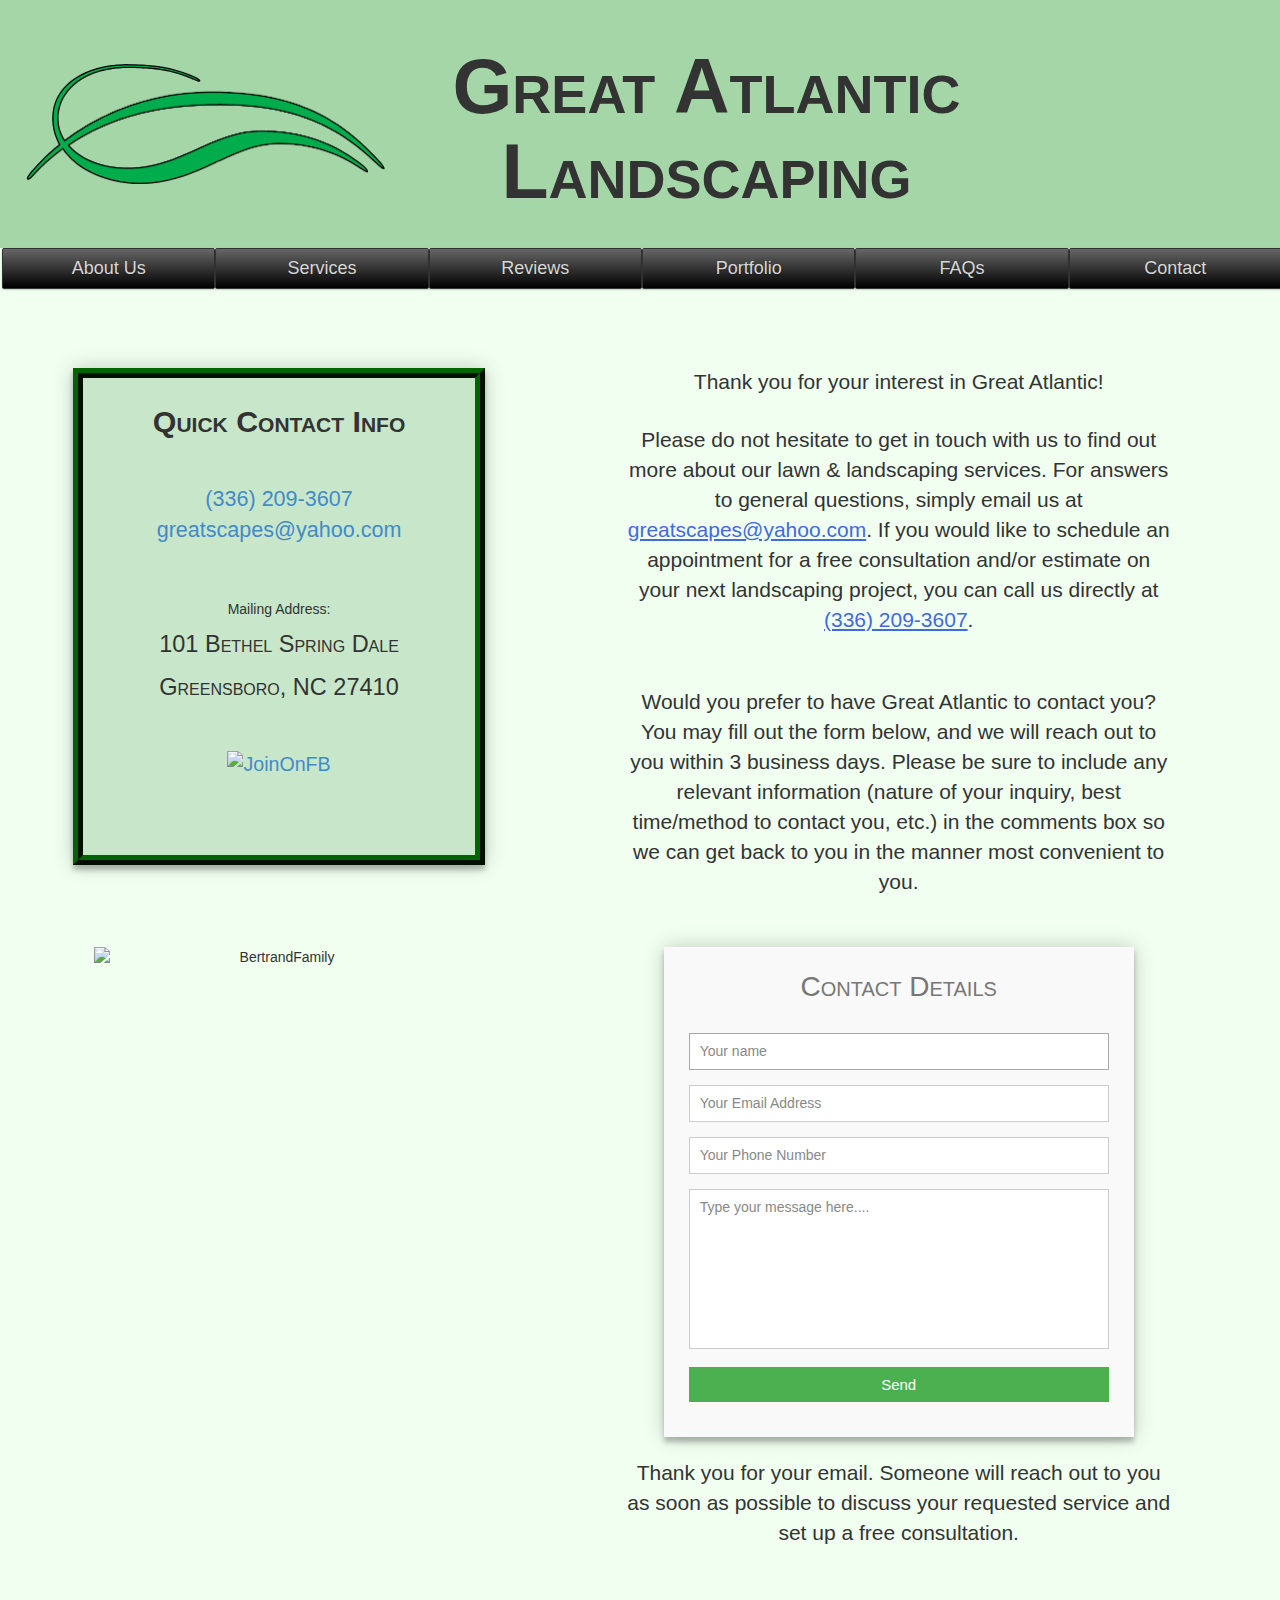
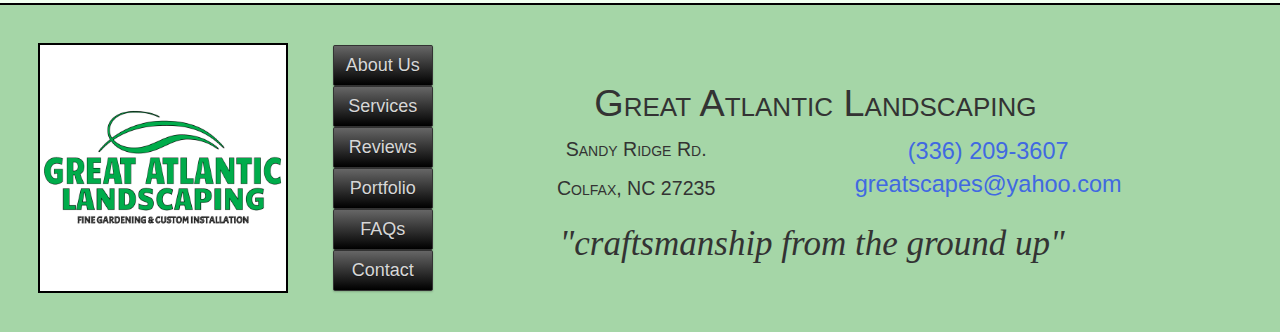
==== commit 5b2e3627: "5/6 pages" ====
--- a/Contact.html
+++ b/Contact.html
@@ -4,6 +4,7 @@
     
     <head>
         <title>Great Atlantic Landscaping</title>
+        <link id="icon" rel="icon" href="images/Great%20Atlantic%20Logo%20Final.png">
 
         <meta charset="utf-8">
         <meta http-equiv="X-UA-Compatible" content="IE=edge">
@@ -20,30 +21,14 @@
     <body>
     
         <header class="header">
-            <a href="index.html"><img src="images/no_background.png" id="headlogo" alt="GA Logo" width="359" height="120"></a>
+            <a href="index.html"><img src="images/no_background.png" id="headlogo" alt="GA Logo"></a>
+<!--          logo  width="359" height="120"-->
             <h1 class="companyName">Great Atlantic <br /> Landscaping</h1>
         </header>
     
     <nav id="header">
 
-<!--        Original Green Buttons-->
-<!--
-        <a class="button green" id="about" 
-           href="AboutUs.html">About Us</a>
-        <a class="button green" id="services"
-           href="Services">Services</a>
-        <a class="button green" id="reviews"
-           href="Reviews.html">Reviews</a>
-        <a class="button green" id="portfolio"
-           href="Portfolio.html">Portfolio</a>
-        <a class="button green" id="FAQ"
-           href="FAQ.html">FAQs</a>
-        <a class="button green" id="contact"
-           href="ContactUs/index.html">Contact Us</a>
--->
-        
 <!--        NAV BAR TOP         -->
-<!--        table button hack-->
         <table class=buttons>
             <tr>
                 <td>
@@ -77,7 +62,7 @@
                 <h3>Thank you for your interest in Great Atlantic!</h3>
                 <p>Please do not hesitate to get in touch with us to find out more about our lawn &amp; landscaping services. For answers to general questions, simply email us at <a href="mailto:greatscapes@yahoo.com" class="contactLink">greatscapes@yahoo.com</a>. If you would like to schedule an appointment for a free consultation and/or estimate on your next landscaping project, you can call us directly at <a href="tel:xxx-xxx-xxxx" class="contactLink">(336) 209-3607</a>.</p>
                 
-<!--                make this part its own div, that nests under the above text in col1, but that clears to the middle when the browser is set to be very skinny. width 100% with a max-width should do it-->
+<!--    own div?    -->
                 <p>Would you prefer to have Great Atlantic to contact you?  You may fill out the form below, and we will reach out to you within 3 business days. Please be sure to include any relevant information (nature of your inquiry, best time/method to contact you, etc.) in the comments box so we can get back to you in the manner most convenient to you.</p>
             </div>
 <!--    Initial Form    -->
@@ -180,10 +165,7 @@
             <div id="contactPicture" class="center">
                 <img src="images/family_cropped.png" id="familyTree" class="img-responsive" title="familyTree" alt="BertrandFamily" width="629px" height="888px">
             </div>
-<!--  
-width=95% 
-height=134%
--->
+
         </div>
 
     </div>
@@ -245,7 +227,6 @@
         </div>
     </footer>
         
-        
     </body>
     
 </html>
--- a/styles.css
+++ b/styles.css
@@ -5,6 +5,10 @@
 
 header {
     background-color: #A5D6A7;
+/*      GRADIENT HEADER
+    background: -webkit-gradient(linear, left top, left bottom, from(#81C784), to(#A5D6A7));
+	background: -moz-linear-gradient(top,  #81C784,  #A5D6A7);
+*/
     height: 20%;
 }
 
@@ -15,15 +19,6 @@
     margin: 5% 2%;
 }
 
-
-
-/*.container-fluid{*/
-/*
-    width: 100%;
-    border-radius: 0px;
-    color: #f0fff0;
-*/
-/*}*/
 
 h1{
     font-size: 550%;
@@ -48,7 +43,8 @@
 
 @import url(https://www.fontsquirrel.com/fonts/Bebas);
 .companyName {
-    text-transform: uppercase;
+/*    text-transform: uppercase;*/
+    font-variant: small-caps;
     font: Bebas;
 /*
     color: darkgreen;
@@ -68,7 +64,7 @@
 
 
 
-/*      FOOTER STYLING      */
+/*    >>>>>>>>>>  FOOTER STYLING   <<<<<<<<<<   */
 
 footer {
     background-color: #A5D6A7; /*original color #66BB6A*/
@@ -103,7 +99,7 @@
     display: inline-block;
 /*    padding-left: 20%;*/
     position: relative;
-    left: 4%;
+    left: 3%;
     width: 50%;
     height: 50%;
     vertical-align: middle;
@@ -112,6 +108,7 @@
 
 #footerName {
     font-size: 2.7em;
+    padding-left: 7%;
 }
 
 .infoL {
@@ -122,7 +119,7 @@
     vertical-align: middle;
     font-size: 1.4em;
     font-weight: 500;
-    line-height: 1.3em;
+    line-height: 1.5em;
 }
 
 .infoR {
@@ -159,12 +156,15 @@
 #footerSlogan {
     clear: both;
     padding-top: 4%;
-    font-variant: small-caps;
-}
-
-
-
-/*      BUTTONS     */
+    padding-left: 6%;
+/*    font-variant: small-caps;*/
+    font-family: Baskerville, Baskervald ADF Std;
+    font-style: italic;
+}
+
+
+
+/*   >>>>>>>>   BUTTONS   <<<<<<<<  */
 
 .button {
 /*
@@ -271,10 +271,43 @@
 }
 
 
-
-
-
-/*  SERVICES PAGE STYLING  */
+/*  >>>>>>>>    AboutUs/index.HTML  <<<<<<  */
+div#fillerab {
+    padding: 2%;
+    padding-top: 4%;
+    text-align: center;
+    height: 725px;
+    border: solid 1px black;
+    
+
+}	
+
+h3#titleab{
+    font-variant: small-caps;
+    padding-left: 1.6%;
+    padding-bottom: 0%;
+    font-size: 2em;
+}
+p#introab{
+    padding-top: 1%;
+    text-align: justify;
+    padding-right: 2%;
+    font-size: 1.25em;
+    
+}
+
+img#ceo1ab{
+    float: left;
+    display: inline-block;
+    padding-right: 2%;
+    padding-top: 1%;
+    padding-left: 2%; 
+}
+
+
+
+
+/* >>>>>>>>>>>  SERVICES PAGE STYLING <<<<<<<<<< */
 
 .servicesContent {
     padding: 2%;
@@ -285,7 +318,7 @@
 
 p#servicesIntro {
     font-size: 1.7em;
-    padding: 5% 20% 5% 20%;
+    padding: 3% 20% 0% 20%;
     text-align: center;
 }
 
@@ -295,7 +328,7 @@
     border-spacing: 8px;
 /*    display:inline-table;*/
 /*    margin: 5% 20% 5% 20%;*/
-    margin-top: 5%;
+    margin-top: 3%;
     margin-bottom: 8%;
     align-content: center;
 /*
@@ -351,6 +384,8 @@
     border: 2px solid darkgreen;
     padding: 1%;
     font-size: 1.25em;
+    border: 2px ridge darkgreen;
+    box-shadow: 0 0 20px 0 rgba(0, 0, 0, 0.2), 0 5px 5px 0 rgba(0, 0, 0, 0.24);
 }
 
 #priceTitle {
@@ -380,8 +415,135 @@
 }
 
 
-
-/*  CONTACT PAGE STYLING  */
+/*      >>>>>>>>>>      REVIEWS     <<<<<<<<<<      */
+
+div#fillerpo {
+    padding-top: 0%;
+    text-align: center;
+    height: 100%;
+    border: solid 1px black;
+}	
+
+img#golfpo {
+    margin: 2%;
+    width: 75%;
+    border: solid 5px black;
+}
+
+img#backpo {
+    margin: 2%;
+    margin-top: 0%;
+    width: 75%;
+    border: solid 5px black;
+}
+
+/*overlayed text on header golf course image*/
+.containerpicpo {
+    position: relative;
+    text-align: center;
+    color: white;
+}
+.centeredtextpo {
+    position: absolute;
+    top: 84%;
+    left: 50%;
+    transform: translate(-50%, -50%);
+    opacity: .;
+    font-size: 2.85em;
+    font-family:  cursive;
+}
+
+.nextlinepo{
+    position: absolute;
+    top: 84%;
+    left: 50%;
+    transform: translate(-50%, -50%);
+    opacity: .8;
+    font-size: 20px;
+    font-family:  cursive;
+}
+
+/*overlayed text on header backyard image*/
+.containerbackpo {
+    position: relative;
+    text-align: center;
+    color: white;
+}
+.centeredbacktextpo {
+    position: absolute;
+    top: 84%;
+    left: 50%;
+    transform: translate(-50%, -50%);
+    opacity: .;
+    font-size: 2em;
+    font-family:  cursive;
+}
+
+.nextlinebacktextpo{
+    position: absolute;
+    top: 84%;
+    left: 50%;
+    transform: translate(-50%, -50%);
+    opacity: .8;
+    font-size: 20px;
+    font-family:  cursive;
+}
+
+/* more testimonies*/
+div#moretestpo{
+    margin-left: 150px;
+    margin-right: 150px;
+    margin-top:0%;
+}
+
+
+
+/*      >>>>>>>>>>      PORTFOLIO & FAQs        <<<<<<<<<<    */
+
+/*be sure to change the background-colors that are A5D6A7 to f0fff0 */
+.col-lg-12{
+    background-color: #f0fff0;
+    border: black 5px double;
+    text-align: center;
+}
+.col-lg-6{
+    border: dashed 2.5px black;
+    text-align: center;
+    background-color: #f0fff0;
+}
+.col-lg-2{
+    background-color: #f0fff0;
+    padding:0px;
+}
+
+.row{
+     background-color: purple;
+     border: none;
+}
+.container-fluid{
+         background-color: #f0fff0;
+         border: none;
+         color: black;
+}
+body{
+         background-color: #f0fff0;
+         
+
+}
+.row{
+    background: #f0fff0;
+/* WAS PURPLE, DOUBLE CHECK COMPLETED PRODUCT TO MAKE SURE*/
+    
+}
+.carousel-inner{
+    height: 1000px;
+}
+
+
+
+
+/*   >>>>>>>>>>>     CONTACT PAGE STYLING    <<<<<<<<<   */
+
 .contactContent {
     padding: 3%;
     padding-bottom: 10%;
@@ -396,7 +558,7 @@
     height: 100%;
     padding: 2% 4%;
     float: right;
-    border: solid 1px black;
+/*    border: solid 1px black;*/
 }
 
 #contactCol1 p {
@@ -481,7 +643,7 @@
     padding: 2%;
 /*    padding-top: 3%;*/
     float: left;
-    border: 1px solid black;
+/*    border: 1px solid black;*/
 }
     
     
@@ -493,9 +655,11 @@
     height: 100%;
 /*    min-height: 25em;*/
     font-size: 1.4em;
+    vertical-align: middle;
     background-color: #C8E6C9;
-    border: 2px solid darkgreen;
-    vertical-align: middle;
+/*    border: 2px solid darkgreen;*/
+    border: 10px ridge darkgreen;
+    box-shadow: 0 0 20px 0 rgba(0, 0, 0, 0.2), 0 5px 5px 0 rgba(0, 0, 0, 0.24);
 }
 
 
@@ -565,7 +729,8 @@
     height: 40%;
     margin-top: 15%;
     padding-top: 15%;
-    border: 1px solid black;
+    clear: both;
+/*    border: 1px solid black;*/
 }
 
 img#familyTree {
@@ -574,6 +739,7 @@
     height: auto;
     display: block;
     margin: auto;
+    clear: both;
     vertical-align: middle;
 }
 
@@ -725,9 +891,10 @@
 
 
 /*   INDEX FILLER   */
+/*
 #content {
     margin: 1%;
     padding: 2%;
     height: 500px;
     border: 1px solid black;
-}+}*/
